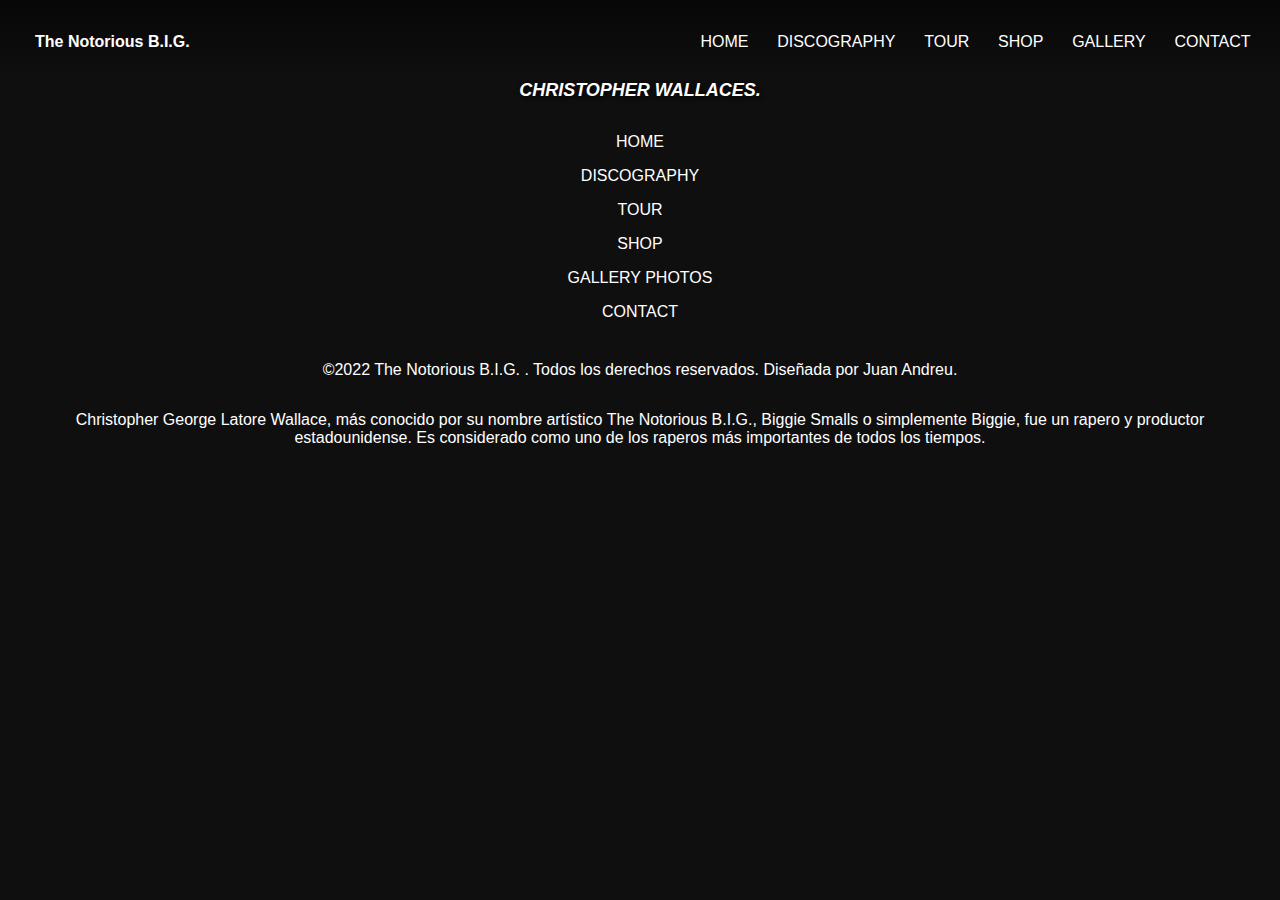
==== pages/contact.html @ e00bad46 "Se soluciono problema del navbar." ====
<!DOCTYPE html>
<html lang="en">
<head>
    <meta charset="UTF-8">
    <meta http-equiv="X-UA-Compatible" content="IE=edge">
    <meta name="viewport" content="width=device-width, initial-scale=1.0">
    <meta name="" content="">
    <link rel="stylesheet" href="../css/styles.css">
    <title>The Notorious B.I.G || Contacto</title>
    <link rel="icon" href="../img/icono.ico">
</head>
<body>
    <header class="header">
        <nav class="nav">

            <h2><a href="../index.html" class="subtitulo"> The Notorious B.I.G.</a></h2> <label for="menu"
                class="nav-label">
                <img src="../assets/menu.svg" alt="Menu" class="nav-img">
            </label>
            <input type="checkbox" id="menu" class="nav-input">
            <ul class="nav-menu">
                <li class="nav-menu-item"><a href="../index.html" class="subtitulo">Home</a></li>
                <li class="nav-menu-item"><a href="./discography.html" class="subtitulo">Discography</a></li>
                <li class="nav-menu-item"><a href="./tour.html" class="subtitulo">Tour</a></li>
                <li class="nav-menu-item"><a href="./shop.html" class="subtitulo">Shop</a></li>
                <li class="nav-menu-item"><a href="./photos.html" class="subtitulo">Gallery</a></li>
                <li class="nav-menu-item"><a href="./contact.html" class="subtitulo">Contact</a></li>
            </ul>
        </nav>
    </header>

    <main>
        <section>
            
        </section>
    </main>

    <footer class="footer">
        <div>
            <h3 class="nombre-footer"><i>CHRISTOPHER WALLACES.</i></h3>
        </div>

        <ul>
            <li class="footer-items"><a href="../index.html" class="subtitulo">HOME</a></li>
            <li class="footer-items"><a href="./discography.html" class="subtitulo">DISCOGRAPHY</a></li>
            <li class="footer-items"><a href="./tour.html" class="subtitulo">TOUR</a></li>
            <li class="footer-items"><a href="./shop.html" class="subtitulo">SHOP</a></li>
            <li class="footer-items"><a href="./photos.html" class="subtitulo">GALLERY PHOTOS</a></li>
            <li class="footer-items"><a href="./contact.html" class="subtitulo">CONTACT</a></li>
        </ul>


        <div>
            <span class="copyright">©2022 The Notorious B.I.G. . Todos los derechos reservados. Diseñada por Juan
                Andreu.</span>
        </div>

        <div>
            <span class="mas-info">Christopher George Latore Wallace, más conocido por su nombre artístico The Notorious
                B.I.G., Biggie Smalls o simplemente Biggie, fue un rapero y productor estadounidense.​​ Es considerado
                como uno de los raperos más importantes de todos los tiempos.</span>
        </div>
    </footer>

</body>
</html>
---- css/styles.css ----
* {
  padding: 0;
  box-sizing: content-box;
  text-decoration: none;
  list-style: none;
  font-family: sans-serif;
}

body {
  margin: 0;
  padding: 0;
  background-color: #100F0F;
}

@media (min-width: 769px) {
  .header {
    background-color: #080707;
    height: 5rem;
    position: fixed;
    width: 100vw;
    top: 0;
    left: 0;
    z-index: 1;
    background: linear-gradient(#080707, #100F0F);
  }
  .header .nav {
    display: flex;
    justify-content: space-between;
    margin: 0 15px;
    align-items: center;
  }
  .header .nav .nav-label,
  .header .nav .nav-input {
    display: none;
  }
  .header .nav .subtitulo {
    color: white;
    font-size: 1rem;
    line-height: 2.8rem;
  }
  .header .nav .subtitulo:hover {
    color: rgb(116, 116, 116);
    transition: 500ms;
    font-size: 1.05rem;
  }
  .header .nav h2 {
    font-weight: bold;
    padding: 0 20px;
  }
  .header .nav .nav-menu {
    display: grid;
    grid-auto-flow: column;
  }
  .header .nav .nav-menu .nav-menu-item {
    padding: 0 0.9rem;
    text-transform: uppercase;
    --clippy: polygon(0 0, 0 0, 0 100%, 0% 100%);
  }
  .header .nav .nav-menu .nav-menu-item .nav-menu-item::after {
    content: "";
    display: block;
    background: #fff;
    width: 90%;
    margin-top: 3px;
    height: 3px;
    clip-path: var(--clippy);
    transition: clip-path 0.3s;
  }
  .header .nav .nav-menu .nav-menu-item .nav-menu-item::after .nav-menu-item:hover {
    --clippy: polygon(0 0, 100% 0, 100% 100%, 0 100%);
  }
}
@media (max-width: 768px) {
  .nav-label {
    display: block;
    cursor: pointer;
  }
  .nav-menu {
    position: fixed;
    top: 4rem;
    bottom: 0;
    background: #080707;
    width: 100vw;
    left: 0;
    display: flex;
    justify-content: space-evenly;
    flex-direction: column;
    align-items: center;
    clip-path: circle(0 at center);
    transition: clip-path 1s ease-in-out;
  }
  .nav-input:checked + .nav-menu {
    clip-path: circle(100% at center);
  }
}
* {
  padding: 0;
  box-sizing: content-box;
  text-decoration: none;
  list-style: none;
  font-family: sans-serif;
}

body {
  margin: 0;
  padding: 0;
  /* overflow-x: hidden; */
  background-color: #100F0F;
}

.header {
  background-color: #080707;
  height: 5rem;
  position: fixed;
  width: 100vw;
  top: 0;
  left: 0;
  z-index: 1;
  background: linear-gradient(#080707, #100F0F);
}
.header .nav {
  display: flex;
  justify-content: space-between;
  margin: 0 15px;
  align-items: center;
}
.header .nav .nav-input {
  display: none;
}
.header .nav .subtitulo {
  color: white;
  font-size: 1rem;
  line-height: 2.8rem;
}
.header .nav .subtitulo:hover {
  color: rgb(116, 116, 116);
  transition: 500ms;
  font-size: 1.05rem;
}
.header .nav h2 {
  font-weight: bold;
  padding: 0 20px;
}
.header .nav .nav-menu {
  display: grid;
  grid-auto-flow: column;
}
.header .nav .nav-menu .nav-menu-item {
  padding: 0 0.9rem;
  text-transform: uppercase;
  --clippy: polygon(0 0, 0 0, 0 100%, 0% 100%);
}
.header .nav .nav-menu .nav-menu-item .nav-menu-item::after {
  content: "";
  display: block;
  background: #fff;
  width: 90%;
  margin-top: 3px;
  height: 3px;
  clip-path: var(--clippy);
  transition: clip-path 0.3s;
}
.header .nav .nav-menu .nav-menu-item .nav-menu-item::after .nav-menu-item:hover {
  --clippy: polygon(0 0, 100% 0, 100% 100%, 0 100%);
}

.container-foto {
  background-image: url(../img/fondo.png);
  background-position: center;
  background-repeat: no-repeat;
  background-attachment: fixed;
  background-size: cover;
  width: 98.8vw;
  height: 100vh;
  display: flex;
  flex-direction: column;
  justify-content: center;
  align-items: center;
}
.container-foto h1 {
  text-align: center;
  font-size: 2.6rem;
  color: white;
  text-shadow: 0 0 8px rgba(0, 0, 0, 0.8);
}
.container-foto h3 {
  font-size: 1rem;
  color: white;
  text-shadow: 0 0 8px rgba(0, 0, 0, 0.8);
}

.seccion-dos {
  padding-top: 4rem;
  text-align: justify;
  display: flex;
  flex-flow: row wrap;
  margin: 0 3rem;
  justify-content: space-around;
  align-items: center;
}
.seccion-dos p {
  color: white;
  font-size: 1rem;
  width: 45vw;
  align-items: center;
}
.seccion-dos .bgfa-foto {
  background-image: url(../img/bgfa.jpg);
  background-position: center;
  background-repeat: no-repeat;
  background-size: cover;
  width: 37.5rem;
  height: 25rem;
  border-radius: 0.625rem;
}

.footer,
.footer__gallery {
  margin-top: 5rem;
  display: flex;
  flex-flow: column wrap;
  align-items: center;
  align-content: center;
}
.footer .nombre-footer,
.footer__gallery .nombre-footer {
  color: white;
  font-size: 1.125rem;
  text-shadow: 1px 1px 5px black;
  margin: 0;
}
.footer .footer-items .subtitulo,
.footer__gallery .footer-items .subtitulo {
  display: flex;
  color: white;
  flex-flow: row wrap;
  margin: 1rem;
  text-align: center;
  justify-content: center;
  align-content: center;
}
.footer .copyright,
.footer .mas-info,
.footer__gallery .copyright,
.footer__gallery .mas-info {
  color: white;
  text-align: center;
  margin: 0.5rem 2rem;
  display: block;
  padding-bottom: 1rem;
}

.container-discography {
  display: flex;
  margin-top: 10rem;
  flex-flow: row wrap;
  justify-content: space-around;
  align-items: center;
  align-content: center;
  position: relative;
}
.container-discography .titulo-discography {
  position: absolute;
  top: -8rem;
  text-align: center;
  color: white;
  text-shadow: 3px 3px 10px black;
}
.container-discography div {
  padding: 2rem;
}
.container-discography iframe {
  box-shadow: 5px 5px 10px black;
}

.container-music {
  display: flex;
  flex-direction: column;
  justify-content: space-around;
  align-content: center;
}
.container-music div {
  padding: 1rem;
}
.container-music div h2 {
  text-align: center;
  color: white;
  font-size: 2rem;
}
.container-music div iframe {
  box-shadow: 5px 5px 10px black;
}

.section-table {
  display: flex;
  flex-direction: column;
  justify-content: center;
  align-items: center;
  color: white;
  margin-top: 8rem;
}
.section-table .table {
  /* background-color: #080707; */
  border-radius: 0.5rem;
  margin-top: 3rem;
  width: 50vw;
  height: 55vh;
  padding: 2.5rem;
  text-align: center;
  border-collapse: collapse;
}
.section-table .table tr {
  border-bottom: 2px solid white;
}

.tarjeta {
  width: 350px;
  height: 300px;
}
.tarjeta__titulo {
  font-size: 24px;
}
.tarjeta__img {
  width: 100%;
}
.tarjeta__boton {
  padding: 8px 10px;
  background: #fff;
  color: black;
  border-radius: 5px;
  transition: 500ms;
}
.tarjeta__boton:hover {
  background: #a2a2a2;
  color: #080707;
  padding: 10px 12px;
}

.container-gallery {
  margin-top: 15rem;
}
.container-gallery .container-gallery-img {
  margin: 0 4.5rem;
  display: grid;
  grid-template-columns: repeat(2, 1fr);
  grid-template-rows: repeat(3, 1fr);
  gap: 10px 0;
  justify-items: stretch;
  align-items: stretch;
  justify-content: center;
  align-content: center;
}
.container-gallery img {
  border-radius: 0.5rem;
  margin: 10px;
}

.footer__gallery {
  margin-top: 10rem;
}

/*# sourceMappingURL=styles.css.map */
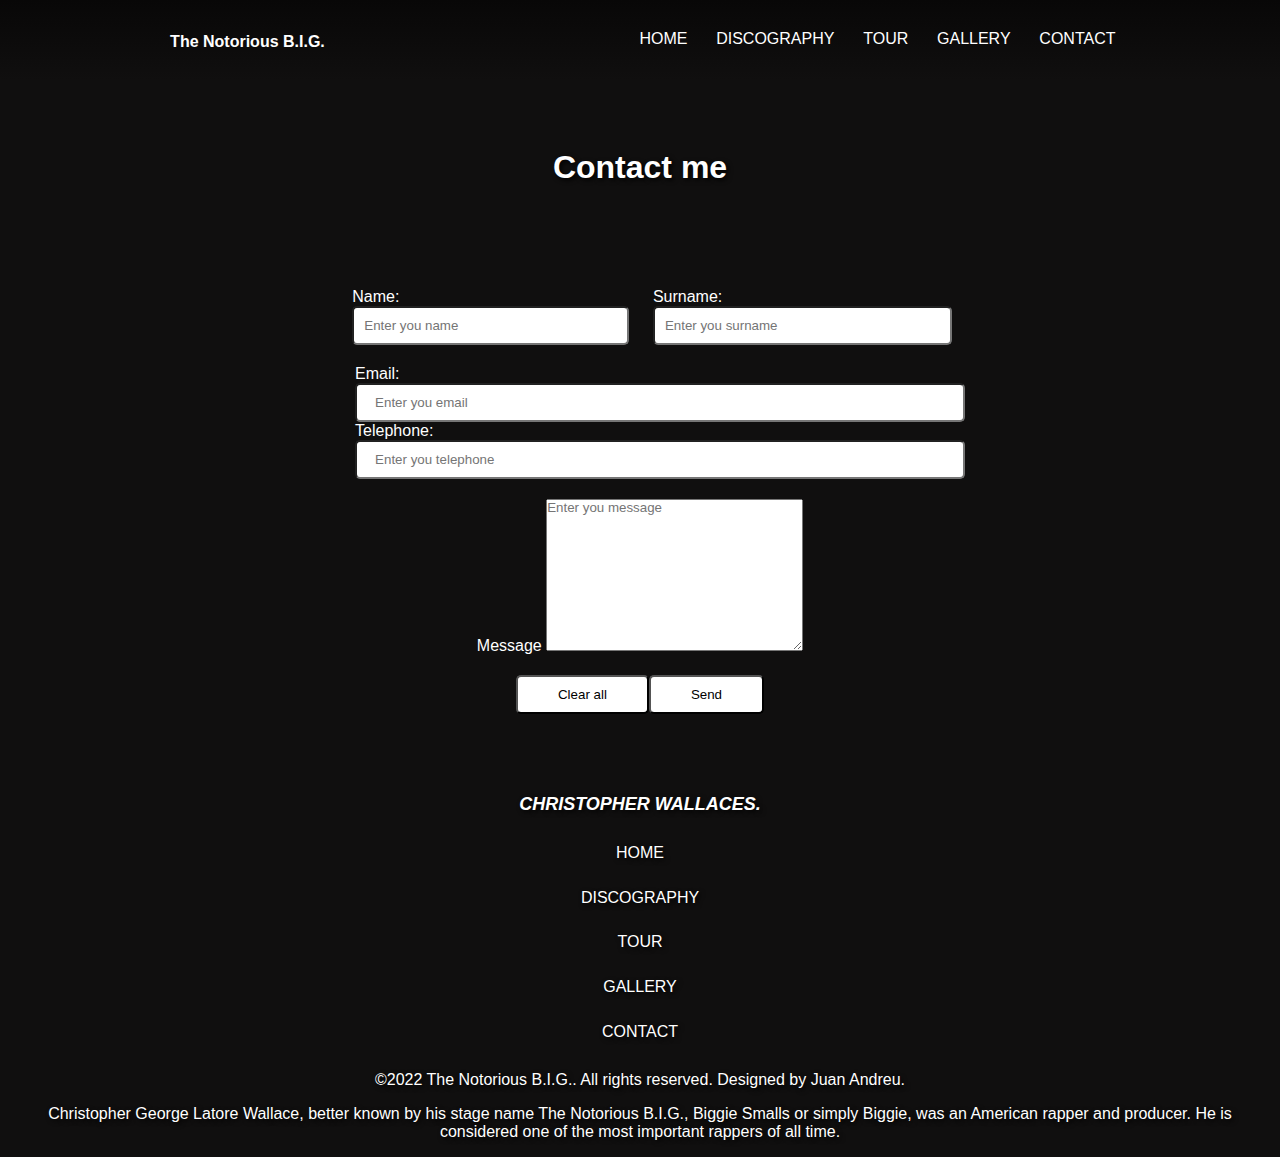
==== commit 8ca9fe18: "Se elimino seccion shop" ====
--- a/pages/contact.html
+++ b/pages/contact.html
@@ -1,5 +1,6 @@
 <!DOCTYPE html>
 <html lang="en">
+
 <head>
     <meta charset="UTF-8">
     <meta http-equiv="X-UA-Compatible" content="IE=edge">
@@ -9,6 +10,7 @@
     <title>The Notorious B.I.G || Contacto</title>
     <link rel="icon" href="../img/icono.ico">
 </head>
+
 <body>
     <header class="header">
         <nav class="nav">
@@ -22,7 +24,6 @@
                 <li class="nav-menu-item"><a href="../index.html" class="subtitulo">Home</a></li>
                 <li class="nav-menu-item"><a href="./discography.html" class="subtitulo">Discography</a></li>
                 <li class="nav-menu-item"><a href="./tour.html" class="subtitulo">Tour</a></li>
-                <li class="nav-menu-item"><a href="./shop.html" class="subtitulo">Shop</a></li>
                 <li class="nav-menu-item"><a href="./photos.html" class="subtitulo">Gallery</a></li>
                 <li class="nav-menu-item"><a href="./contact.html" class="subtitulo">Contact</a></li>
             </ul>
@@ -30,9 +31,51 @@
     </header>
 
     <main>
-        <section>
-            
-        </section>
+        <div class="titulo__contact">
+            <h1>
+                Contact me
+            </h1>
+        </div>
+        <form action="" class="formulario">
+
+            <div class="formulario__nya">
+                <div>
+                    <label for="nombre">Name:</label>
+                    <input type="name" id="nombre" placeholder="Enter you name">
+                </div>
+
+                <div>
+                    <label for="apellido">Surname:</label>
+                    <input type="surname" id="apellido" placeholder="Enter you surname">
+                </div>
+            </div>
+
+            <div class="formulario__form">
+                <div>
+                    <label for="email-usuario">Email:</label>
+                    <input type="email" id="email-usuario" placeholder="Enter you email">
+               
+                    <label for="telephone">Telephone:</label>
+                    <input type="tel" id="telephone" placeholder="Enter you telephone">
+                </div>
+            </div>
+
+            <div class="formulario__textarea">
+                <div>
+                <label for="message"> Message</label>
+                <textarea name="" id="message" cols="30" rows="10" placeholder="Enter you message"></textarea>
+            </div>
+            </div>
+
+            <div class="formulario__buttons">
+
+                <input type="reset" value="Clear all">
+
+                <input type="submit" value="Send">
+
+            </div>
+
+        </form>
     </main>
 
     <footer class="footer">
@@ -44,23 +87,22 @@
             <li class="footer-items"><a href="../index.html" class="subtitulo">HOME</a></li>
             <li class="footer-items"><a href="./discography.html" class="subtitulo">DISCOGRAPHY</a></li>
             <li class="footer-items"><a href="./tour.html" class="subtitulo">TOUR</a></li>
-            <li class="footer-items"><a href="./shop.html" class="subtitulo">SHOP</a></li>
-            <li class="footer-items"><a href="./photos.html" class="subtitulo">GALLERY PHOTOS</a></li>
+            <li class="footer-items"><a href="./photos.html" class="subtitulo">GALLERY</a></li>
             <li class="footer-items"><a href="./contact.html" class="subtitulo">CONTACT</a></li>
         </ul>
 
 
         <div>
-            <span class="copyright">©2022 The Notorious B.I.G. . Todos los derechos reservados. Diseñada por Juan
-                Andreu.</span>
+            <span class="copyright">©2022 The Notorious B.I.G.. All rights reserved. Designed by Juan Andreu.</span>
         </div>
 
         <div>
-            <span class="mas-info">Christopher George Latore Wallace, más conocido por su nombre artístico The Notorious
-                B.I.G., Biggie Smalls o simplemente Biggie, fue un rapero y productor estadounidense.​​ Es considerado
-                como uno de los raperos más importantes de todos los tiempos.</span>
+            <span class="mas-info">Christopher George Latore Wallace, better known by his stage name The Notorious
+                B.I.G., Biggie Smalls or simply Biggie, was an American rapper and producer. He is considered one of the
+                most important rappers of all time.</span>
         </div>
     </footer>
 
 </body>
+
 </html>--- a/css/styles.css
+++ b/css/styles.css
@@ -12,7 +12,7 @@
   background-color: #100F0F;
 }
 
-@media (min-width: 769px) {
+@media (min-width: 815px) {
   .header {
     background-color: #080707;
     height: 5rem;
@@ -23,40 +23,44 @@
     z-index: 1;
     background: linear-gradient(#080707, #100F0F);
   }
-  .header .nav {
+  .nav {
     display: flex;
     justify-content: space-between;
-    margin: 0 15px;
+    margin: 0 10px;
     align-items: center;
   }
-  .header .nav .nav-label,
-  .header .nav .nav-input {
+  .nav h2 {
+    font-weight: bold;
+    padding: 0 20px;
+  }
+  .nav-input {
     display: none;
   }
-  .header .nav .subtitulo {
+  .nav-input:checked + .nav-menu {
+    background: #080707;
+  }
+  .nav-label {
+    display: none;
+  }
+  .subtitulo {
     color: white;
     font-size: 1rem;
     line-height: 2.8rem;
   }
-  .header .nav .subtitulo:hover {
+  .subtitulo:hover {
     color: rgb(116, 116, 116);
-    transition: 500ms;
-    font-size: 1.05rem;
-  }
-  .header .nav h2 {
-    font-weight: bold;
-    padding: 0 20px;
-  }
-  .header .nav .nav-menu {
+    transition: 300ms;
+  }
+  .nav-menu {
     display: grid;
     grid-auto-flow: column;
   }
-  .header .nav .nav-menu .nav-menu-item {
+  .nav-menu-item {
     padding: 0 0.9rem;
     text-transform: uppercase;
     --clippy: polygon(0 0, 0 0, 0 100%, 0% 100%);
   }
-  .header .nav .nav-menu .nav-menu-item .nav-menu-item::after {
+  .nav-menu-item::after {
     content: "";
     display: block;
     background: #fff;
@@ -66,11 +70,11 @@
     clip-path: var(--clippy);
     transition: clip-path 0.3s;
   }
-  .header .nav .nav-menu .nav-menu-item .nav-menu-item::after .nav-menu-item:hover {
+  .nav-menu-item:hover {
     --clippy: polygon(0 0, 100% 0, 100% 100%, 0 100%);
   }
 }
-@media (max-width: 768px) {
+@media (max-width: 816px) {
   .nav-label {
     display: block;
     cursor: pointer;
@@ -81,10 +85,11 @@
     bottom: 0;
     background: #080707;
     width: 100vw;
+    height: 80vh;
     left: 0;
     display: flex;
+    flex-direction: column;
     justify-content: space-evenly;
-    flex-direction: column;
     align-items: center;
     clip-path: circle(0 at center);
     transition: clip-path 1s ease-in-out;
@@ -93,26 +98,72 @@
     clip-path: circle(100% at center);
   }
 }
-* {
-  padding: 0;
-  box-sizing: content-box;
-  text-decoration: none;
-  list-style: none;
-  font-family: sans-serif;
-}
-
-body {
-  margin: 0;
-  padding: 0;
-  /* overflow-x: hidden; */
-  background-color: #100F0F;
+@media (max-width: 576px) {
+  .container__discography {
+    display: flex;
+    flex-direction: column;
+  }
+}
+@media (max-width: 768px) {
+  .section-table {
+    display: flex;
+    flex-direction: column;
+    justify-content: center;
+    align-items: center;
+    color: white;
+    margin-top: 8rem;
+  }
+  .section-table .table {
+    border-radius: 0.5rem;
+    margin-top: 3rem;
+    width: 90vw;
+    height: 50vh;
+    padding: 2.5rem;
+    text-align: center;
+    border-collapse: collapse;
+  }
+  .section-table .table tr {
+    border-top: 2px solid white;
+    border-bottom: 2px solid white;
+  }
+  .section-table .table td {
+    padding: 0 16px;
+  }
+}
+@media (max-width: 816px) {
+  .footer,
+  .footer__gallery {
+    margin-top: 5rem;
+  }
+  .footer .footer-items .subtitulo,
+  .footer__gallery .footer-items .subtitulo {
+    color: white;
+    flex-flow: row wrap;
+    margin: 0.5rem 0;
+    text-align: center;
+    justify-content: center;
+    align-content: center;
+    text-shadow: 2px 2px 5px black;
+  }
+}
+.tarjeta__boton {
+  padding: 8px 10px;
+  background: #fff;
+  color: black;
+  border-radius: 5px;
+  transition: 500ms;
+}
+.tarjeta__boton:hover {
+  background: #a2a2a2;
+  color: #080707;
+  padding: 10px 12px;
 }
 
 .header {
   background-color: #080707;
   height: 5rem;
-  position: fixed;
-  width: 100vw;
+  position: sticky;
+  width: 100%;
   top: 0;
   left: 0;
   z-index: 1;
@@ -120,8 +171,7 @@
 }
 .header .nav {
   display: flex;
-  justify-content: space-between;
-  margin: 0 15px;
+  justify-content: space-around;
   align-items: center;
 }
 .header .nav .nav-input {
@@ -135,22 +185,21 @@
 .header .nav .subtitulo:hover {
   color: rgb(116, 116, 116);
   transition: 500ms;
-  font-size: 1.05rem;
 }
 .header .nav h2 {
   font-weight: bold;
   padding: 0 20px;
 }
-.header .nav .nav-menu {
+.header .nav__menu {
   display: grid;
   grid-auto-flow: column;
 }
-.header .nav .nav-menu .nav-menu-item {
+.header .nav__menu .nav-menu-item {
   padding: 0 0.9rem;
   text-transform: uppercase;
   --clippy: polygon(0 0, 0 0, 0 100%, 0% 100%);
 }
-.header .nav .nav-menu .nav-menu-item .nav-menu-item::after {
+.header .nav__menu .nav-menu-item .nav-menu-item::after {
   content: "";
   display: block;
   background: #fff;
@@ -160,8 +209,45 @@
   clip-path: var(--clippy);
   transition: clip-path 0.3s;
 }
-.header .nav .nav-menu .nav-menu-item .nav-menu-item::after .nav-menu-item:hover {
+.header .nav__menu .nav-menu-item .nav-menu-item::after .nav-menu-item:hover {
   --clippy: polygon(0 0, 100% 0, 100% 100%, 0 100%);
+}
+
+.footer,
+.footer__gallery {
+  margin-top: 5rem;
+  display: flex;
+  flex-flow: column wrap;
+  align-items: center;
+  align-content: center;
+}
+.footer .nombre-footer,
+.footer__gallery .nombre-footer {
+  color: white;
+  font-size: 1.125rem;
+  text-shadow: 2px 2px 5px black;
+  margin: 0;
+}
+.footer .footer-items .subtitulo,
+.footer__gallery .footer-items .subtitulo {
+  display: flex;
+  color: white;
+  flex-flow: row wrap;
+  text-align: center;
+  justify-content: center;
+  align-content: center;
+  text-shadow: 2px 2px 5px black;
+}
+.footer .copyright,
+.footer .mas-info,
+.footer__gallery .copyright,
+.footer__gallery .mas-info {
+  color: white;
+  text-align: center;
+  margin: 0 2rem;
+  display: block;
+  padding-bottom: 1rem;
+  text-shadow: 2px 2px 5px black;
 }
 
 .container-foto {
@@ -198,6 +284,9 @@
   justify-content: space-around;
   align-items: center;
 }
+.seccion-dos .biografia {
+  margin-bottom: 40px;
+}
 .seccion-dos p {
   color: white;
   font-size: 1rem;
@@ -213,83 +302,83 @@
   height: 25rem;
   border-radius: 0.625rem;
 }
-
-.footer,
-.footer__gallery {
-  margin-top: 5rem;
-  display: flex;
-  flex-flow: column wrap;
-  align-items: center;
-  align-content: center;
-}
-.footer .nombre-footer,
-.footer__gallery .nombre-footer {
-  color: white;
-  font-size: 1.125rem;
-  text-shadow: 1px 1px 5px black;
-  margin: 0;
-}
-.footer .footer-items .subtitulo,
-.footer__gallery .footer-items .subtitulo {
-  display: flex;
-  color: white;
-  flex-flow: row wrap;
-  margin: 1rem;
-  text-align: center;
-  justify-content: center;
-  align-content: center;
-}
-.footer .copyright,
-.footer .mas-info,
-.footer__gallery .copyright,
-.footer__gallery .mas-info {
-  color: white;
-  text-align: center;
-  margin: 0.5rem 2rem;
-  display: block;
-  padding-bottom: 1rem;
-}
-
-.container-discography {
-  display: flex;
-  margin-top: 10rem;
-  flex-flow: row wrap;
-  justify-content: space-around;
-  align-items: center;
-  align-content: center;
-  position: relative;
-}
-.container-discography .titulo-discography {
-  position: absolute;
-  top: -8rem;
-  text-align: center;
-  color: white;
-  text-shadow: 3px 3px 10px black;
-}
-.container-discography div {
-  padding: 2rem;
-}
-.container-discography iframe {
+.seccion-dos .saberMas {
+  margin-top: 20px;
+  align-items: center;
+  color: #100F0F;
+  background: white;
+  padding: 0.5rem;
+  border-radius: 5px;
+  transition: 500ms;
+}
+.seccion-dos .saberMas:hover {
+  background-color: #080707;
+  color: white;
+  padding: 0.7rem;
+}
+
+@media (max-width: 768px) {
+  .container-foto {
+    background-image: url(../img/fondo.png);
+    background-position: center;
+    background-repeat: no-repeat;
+    background-attachment: fixed;
+    background-size: cover;
+    width: 100vw;
+    height: 100vh;
+    display: flex;
+    flex-direction: column;
+    justify-content: center;
+    align-items: center;
+  }
+  .container-foto h1 {
+    text-align: center;
+    font-size: 1.6rem;
+    color: white;
+    text-shadow: 0 0 8px rgba(0, 0, 0, 0.8);
+  }
+  .container-foto h3 {
+    font-size: 0.8rem;
+    color: white;
+    text-shadow: 0 0 8px rgba(0, 0, 0, 0.8);
+  }
+}
+.titulo__discography {
+  display: flex;
+  justify-content: center;
+  align-items: center;
+}
+.titulo__discography div h1,
+.titulo__discography div h2 {
+  text-align: center;
+  color: white;
+  text-shadow: 2px 2px 10px black;
+}
+
+.container__discography {
+  display: grid;
+  grid-template-columns: repeat(2, 1fr);
+  grid-template-rows: repeat(4, 1fr);
+  gap: 10px;
+  margin: 30px;
+}
+.container__discography iframe {
   box-shadow: 5px 5px 10px black;
 }
 
-.container-music {
+/*---- Musicas populares ----*/
+.container__music {
   display: flex;
   flex-direction: column;
   justify-content: space-around;
   align-content: center;
-}
-.container-music div {
-  padding: 1rem;
-}
-.container-music div h2 {
-  text-align: center;
-  color: white;
+  margin: 55px;
+}
+.container__music h3 {
+  color: white;
+  text-align: center;
   font-size: 2rem;
 }
-.container-music div iframe {
-  box-shadow: 5px 5px 10px black;
-}
 
 .section-table {
   display: flex;
@@ -300,7 +389,6 @@
   margin-top: 8rem;
 }
 .section-table .table {
-  /* background-color: #080707; */
   border-radius: 0.5rem;
   margin-top: 3rem;
   width: 50vw;
@@ -312,51 +400,133 @@
 .section-table .table tr {
   border-bottom: 2px solid white;
 }
-
-.tarjeta {
-  width: 350px;
-  height: 300px;
-}
-.tarjeta__titulo {
-  font-size: 24px;
-}
-.tarjeta__img {
-  width: 100%;
-}
-.tarjeta__boton {
-  padding: 8px 10px;
-  background: #fff;
-  color: black;
-  border-radius: 5px;
-  transition: 500ms;
-}
-.tarjeta__boton:hover {
-  background: #a2a2a2;
-  color: #080707;
-  padding: 10px 12px;
+.section-table .table tr:hover {
+  border-bottom: 3px solid;
+  border-top: 3px solid;
+}
+
+.titulo__photos {
+  margin-top: 1rem;
+  display: flex;
+  justify-content: center;
+  align-items: center;
+}
+.titulo__photos h1 {
+  color: white;
+  text-align: center;
+  text-shadow: 2px 2px 10px black;
 }
 
 .container-gallery {
-  margin-top: 15rem;
+  margin-top: 3rem;
 }
 .container-gallery .container-gallery-img {
-  margin: 0 4.5rem;
+  padding: 20px;
   display: grid;
   grid-template-columns: repeat(2, 1fr);
   grid-template-rows: repeat(3, 1fr);
-  gap: 10px 0;
-  justify-items: stretch;
-  align-items: stretch;
+  gap: 20px;
+  justify-items: center;
+  align-items: center;
   justify-content: center;
   align-content: center;
 }
 .container-gallery img {
   border-radius: 0.5rem;
   margin: 10px;
+  width: 100%;
 }
 
 .footer__gallery {
-  margin-top: 10rem;
+  margin-top: 15rem;
+}
+
+.titulo__contact {
+  margin-top: 3rem;
+  display: flex;
+  justify-content: center;
+  align-items: center;
+}
+.titulo__contact h1 {
+  color: white;
+  text-align: center;
+  text-shadow: 2px 2px 5px black;
+}
+
+.formulario {
+  display: flex;
+  flex-direction: column;
+  align-items: center;
+  margin: 5rem;
+  gap: 20px;
+}
+.formulario__nya {
+  display: flex;
+  flex-flow: row wrap;
+  justify-content: space-between;
+  align-items: center;
+  color: white;
+}
+.formulario__nya div {
+  padding: 0 1.5rem;
+}
+.formulario__nya div input {
+  width: 100%;
+  border-radius: 5px;
+  padding: 10px;
+}
+.formulario__nya div label {
+  width: 100%;
+}
+.formulario__form {
+  display: flex;
+  flex-direction: column;
+  justify-content: space-between;
+  align-items: center;
+  color: white;
+}
+.formulario__form div input {
+  width: 100%;
+  padding: 10px 18px;
+  border-radius: 5px;
+}
+.formulario__form div label {
+  width: 100%;
+}
+.formulario__textarea {
+  display: flex;
+  flex-direction: column;
+  justify-content: space-between;
+  align-items: center;
+  color: white;
+}
+.formulario__textarea div input {
+  width: 100%;
+}
+.formulario__textarea div label {
+  width: 100%;
+}
+.formulario__buttons {
+  display: flex;
+  flex-direction: row;
+  justify-content: space-between;
+  align-items: center;
+}
+.formulario__buttons input {
+  width: 100%;
+  padding: 10px 40px;
+  border-radius: 5px;
+  color: black;
+  background-color: white;
+  cursor: pointer;
+  transition: 500ms;
+}
+.formulario__buttons input:hover {
+  background-color: #080707;
+  color: white;
+}
+.formulario__buttons label {
+  width: 100%;
 }
 
 /*# sourceMappingURL=styles.css.map */
